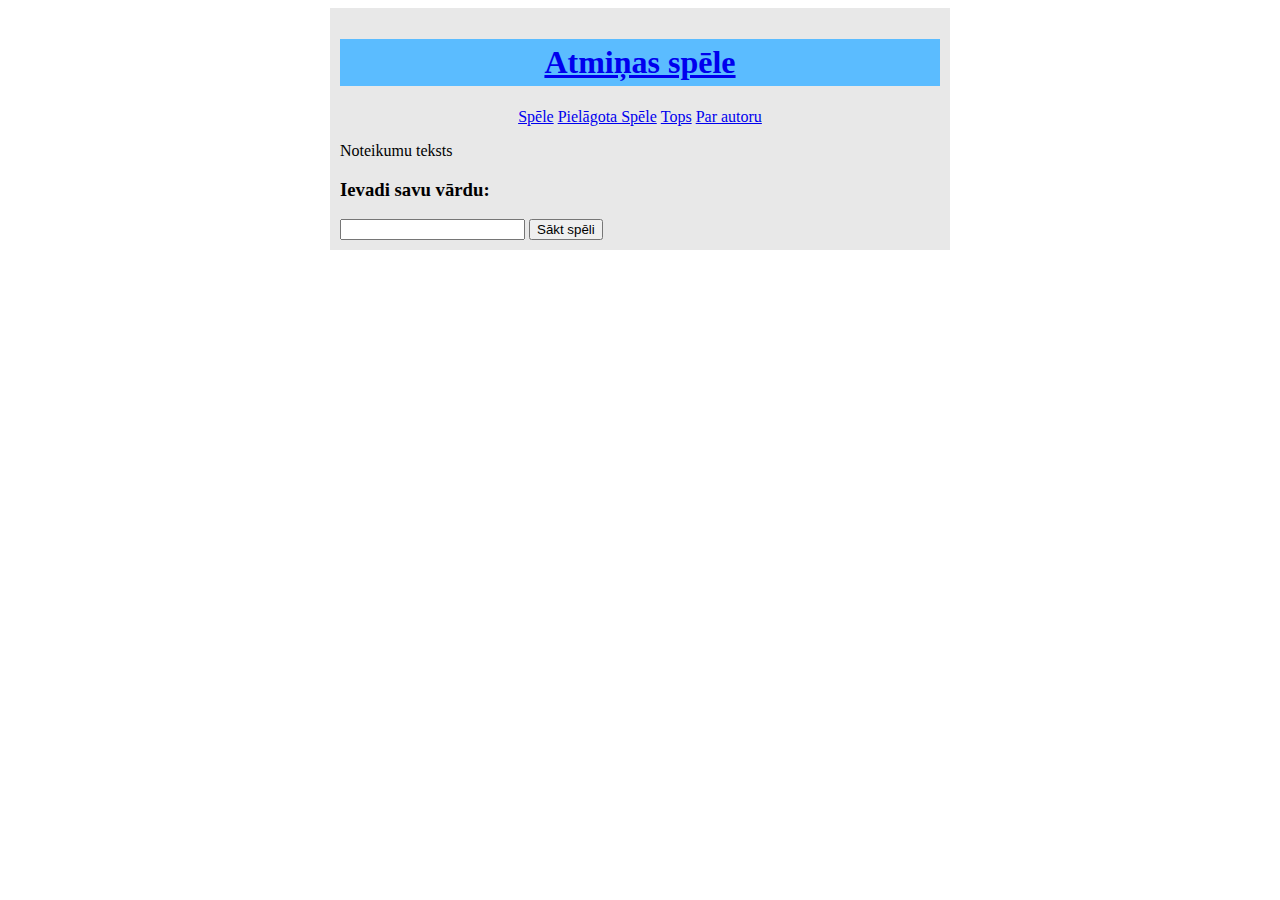
==== index.html @ 12508da2 "a" ====
<!DOCTYPE html>
<html lang="en">
<head>
    <link href="style.css" rel="stylesheet" />
    <meta charset="UTF-8">
    <meta http-equiv="X-UA-Compatible" content="IE=edge">
    <meta name="viewport" content="width=device-width, initial-scale=1.0">
    <title>Atmiņas spēle</title>
</head>
<body>
    
    <div class="wrapper">
        
        <div class="header">
            <h1>
                <a href="index.html">
                Atmiņas spēle
                </a>
            </h1>

            <ul>
                <li>
                    <a href="spele.html">
                    Spēle
                    </a>
                </li>
                <li>
                    <a href="pspele.html">
                    Pielāgota Spēle
                    </a>
                </li>
                <li>
                    <a href="top.html">
                    Tops
                    </a>
                </li>
                <li>
                    <a href="par.html">
                    Par autoru
                    </a>
                </li>
            </ul>
        </div><!--beidzas header-->

		
		
        <div class="content">
            <p>Noteikumu teksts</p>

            <h3>Ievadi savu vārdu:</h3 >
            <input id="vards" />
            <button onclick=" saktSpeli() ">Sākt spēli</button>

            <script>
                function saktSpeli()
                {
                    let ievaditsVards = document.querySelector('#vards').value;

                    if(ievaditsVards == '')
                    {
                        alert('Ievadiet vārdu!');
                    }
                    else
                    {
                        //vards = encodeURI(vards);
                        window.location = 'spele.html#'+ievaditsVards;
                    }
                    
                }
            </script>

        </div>

    </div><!--beidzas wrapper-->

	
</body>
</html>
---- style.css ----
.wrapper
{
    background:#E8E8E8;
	padding: 10px;
	width: 600px;       /*➕*/
	margin-left: auto;  /*➕*/
	margin-right: auto; /*➕*/
}

h1
{
    text-align: center;
    background:#5BBCFF;
	padding: 5px;       /*➕*/
}

ul
{
    text-align: center;
	padding: 0px; /*➕*/
}

li
{
    display: inline-block;
}

.game
{
    width: 500px;
    background: black;
	text-align: center;  /*➕*/
	margin-left: auto;   /*➕*/
	margin-right: auto;  /*➕*/
}

.block
{
    display: inline-block;
    background: crimson;
    width: 100px;
    height: 100px;
    border:1px solid rgb(116, 1, 1);
	text-align: center;  /*➕*/
	margin:5px;          /*➕*/
	font-size: 45px;     /*➕*/
	vertical-align: top; /*➕*/
}

.block div
{
	/*visibility: hidden;*/
	display: none;
}


table
{
	width: 100%;
}

table td
{
	border:1px solid grey;
}
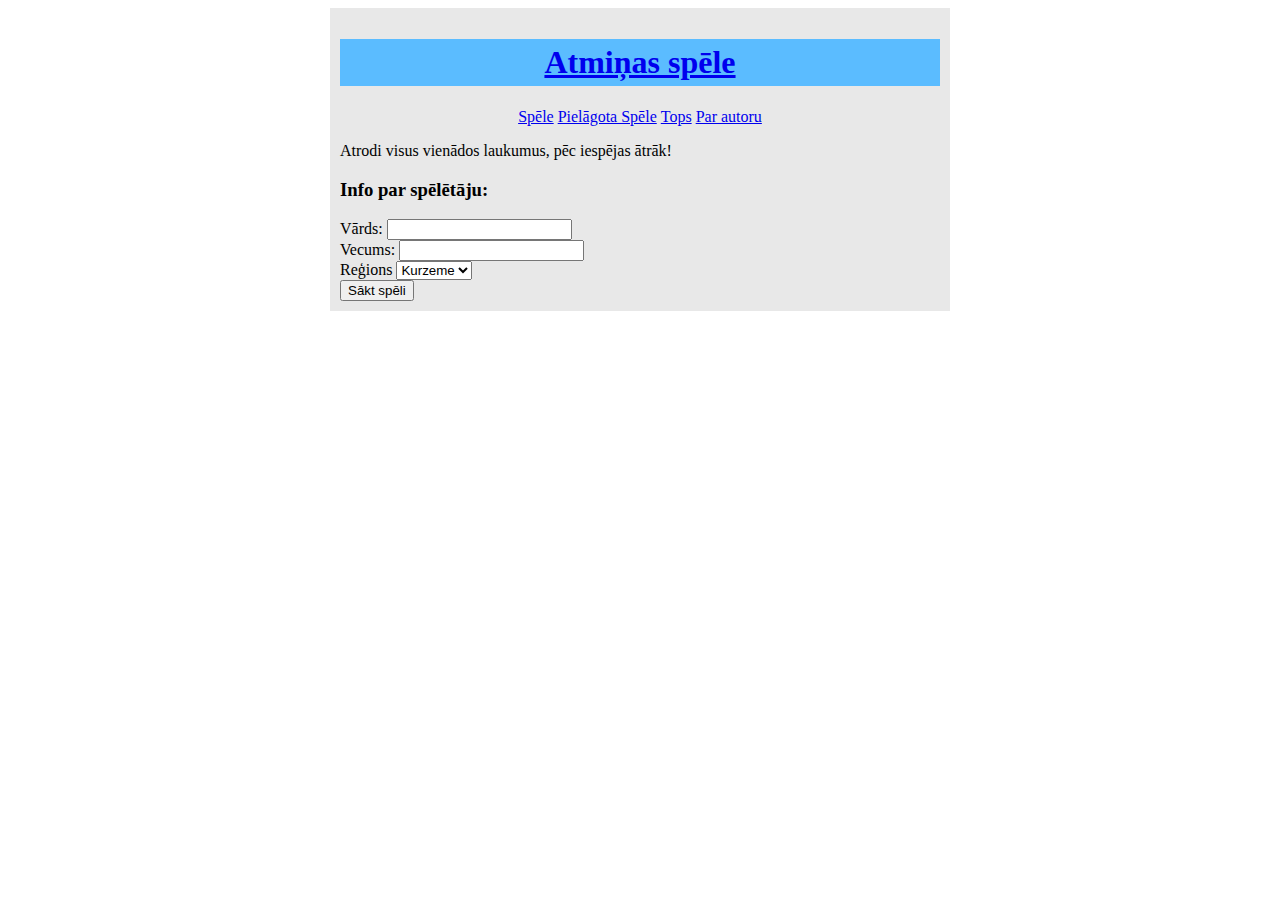
==== commit b30adfdc: "a" ====
--- a/index.html
+++ b/index.html
@@ -45,16 +45,30 @@
 		
 		
         <div class="content">
-            <p>Noteikumu teksts</p>
+            <p>Atrodi visus vienādos laukumus, pēc iespējas ātrāk!</p>
 
-            <h3>Ievadi savu vārdu:</h3 >
-            <input id="vards" />
+            <h3>Info par spēlētāju:</h3 >
+            
+            Vārds: <input id="vards" />
+            <br />
+            Vecums: <input id="vecums" />
+            <br />
+            Reģions
+            <select id="regions">
+                <option value="Kurzeme">Kurzeme</option>
+                <option value="Vidzeme">Vidzeme</option>
+                <option value="Latgale">Latgale</option>
+                <option value="Sēlija">Sēlija</option>
+            </select>
+            <br />
             <button onclick=" saktSpeli() ">Sākt spēli</button>
 
             <script>
                 function saktSpeli()
                 {
                     let ievaditsVards = document.querySelector('#vards').value;
+                    let ievaditsVecums = document.querySelector('#vecums').value;
+                    let ievaditsRegions = document.querySelector('#regions').value;
 
                     if(ievaditsVards == '')
                     {
@@ -63,7 +77,7 @@
                     else
                     {
                         //vards = encodeURI(vards);
-                        window.location = 'spele.html#'+ievaditsVards;
+                        window.location = 'spele.html#'+ievaditsVards+','+ievaditsVecums+','+ievaditsRegions;
                     }
                     
                 }
